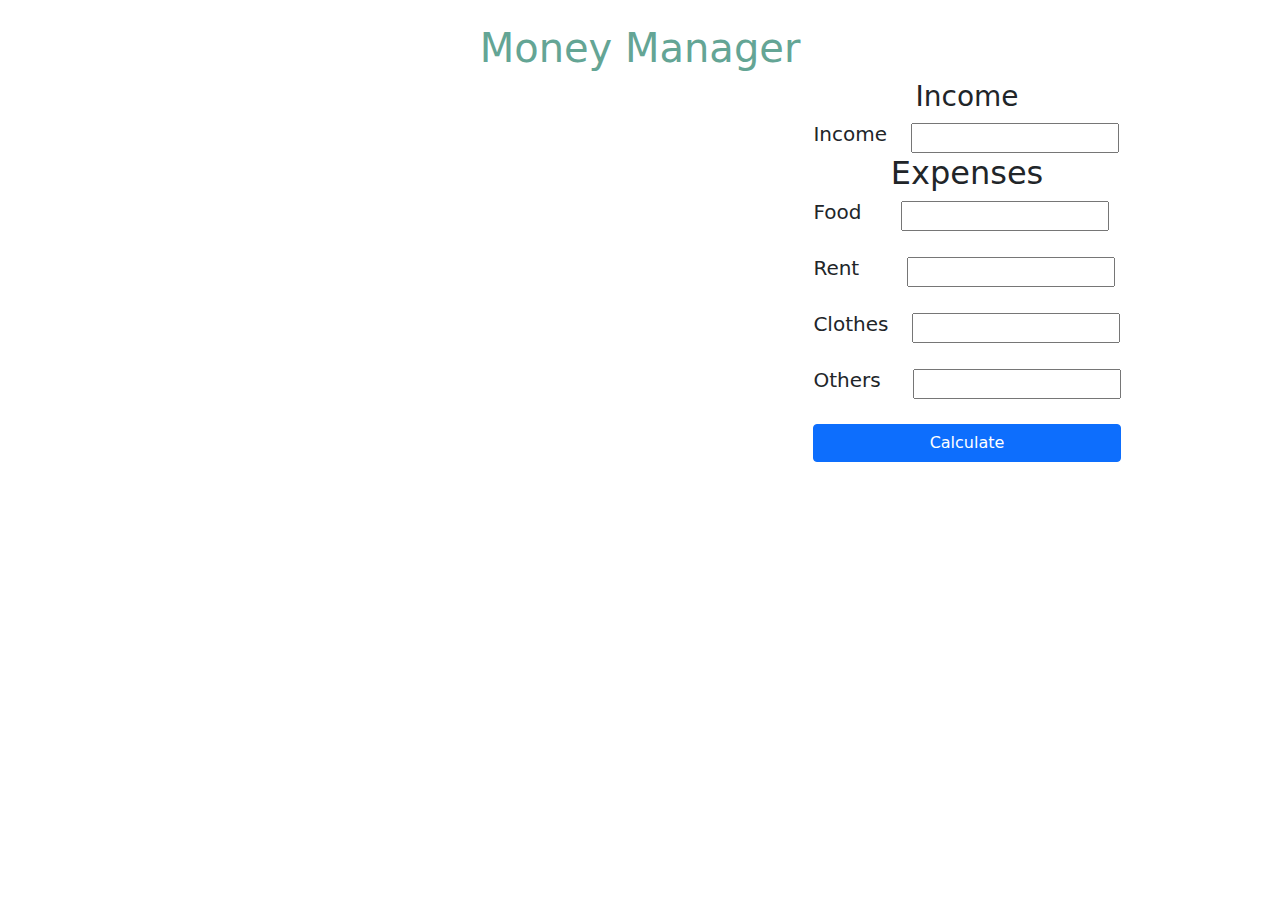
==== index.html @ b2b9e37c "1st commit" ====
<!DOCTYPE html>
<html lang="en">
<head>
    <meta charset="UTF-8">
    <meta http-equiv="X-UA-Compatible" content="IE=edge">
    <meta name="viewport" content="width=device-width, initial-scale=1.0">
    <title>Money manager</title>
    <!-- css stylesheet  -->
    <link rel="stylesheet" href="style.css">
    <!-- bootstrap css stylesheet  -->
    <link rel="stylesheet" href="bootstrap/bootstrap.min.css">

    <!-- google fonts -->
    <link rel="preconnect" href="https://fonts.googleapis.com">
    <link rel="preconnect" href="https://fonts.gstatic.com" crossorigin>
    <link href="https://fonts.googleapis.com/css2?family=Moon+Dance&family=Poppins:ital,wght@0,100;0,300;1,500&display=swap" rel="stylesheet">
</head>
<body>
    <header>
        <h1 class="text-center mt-4" id="header-name">Money Manager</h1>
    </header>

    <main class="container row-cols-auto">
        <section class="d-flex">
            <div class="me-5 d-grid col-6 row-cols-auto">
                <div class="">
                    <img class="rounded img-fluid d-grid" height="350" src="https://images.unsplash.com/photo-1547341074-c5e9b0f9c335?ixlib=rb-1.2.1&ixid=MnwxMjA3fDB8MHxwaG90by1wYWdlfHx8fGVufDB8fHx8&auto=format&fit=crop&w=873&q=80" alt="">    
                </div>
            </div>

            <div class="d-grid col-6 align-items-center justify-content-center">
                <!-- Income section is here  -->
                <h3 class="text-center">Income</h3>
                <div class="d-flex align-items-center">
                <h5 class="Income me-4">Income</h5>
                <input type="number" name="" id="income-input">
                </div>
                
                <!-- Expenses section starts here  -->
                <h2 class="text-center">Expenses</h2>
                <div class="d-flex align-items-center">
                    <h5 class="me-4">Food</h5>
                    <input type="number" name="" id="food-input" class="ms-3">
                </div>
                
                <div class="d-flex mt-4 align-items-center">
                    <h5 class="me-4">Rent</h5>
                    <input type="number" name="" id="rent-input" class="ms-4">
                </div>
                
                <div class="d-flex mt-4 align-items-center">
                    <h5 class="me-4">Clothes</h5>
                    <input type="number" name="" id="clothes-input">
                </div>

                <div class="d-flex mt-4 align-items-center mb-4">
                    <h5 class="me-4">Others</h5>
                    <input type="number" name="" id="others-input" class="ms-2">
                </div>
                
                <button class="btn btn-primary" type="submit" value="Submit" id="calculate-button" class="">Calculate</button>
            </div>
        </section>
    </main>


    <!-- javascript stylesheet  -->
    <script src="bootstrap/bootstrap.bundle.min.js"></script>
    <script src="app.js"></script>
</body>
</html>
---- style.css ----
body{
    font-family: 'Moon Dance', cursive;
    font-family: 'Poppins', sans-serif;
}

#header-name{
    color: rgb(100, 165, 149);
}
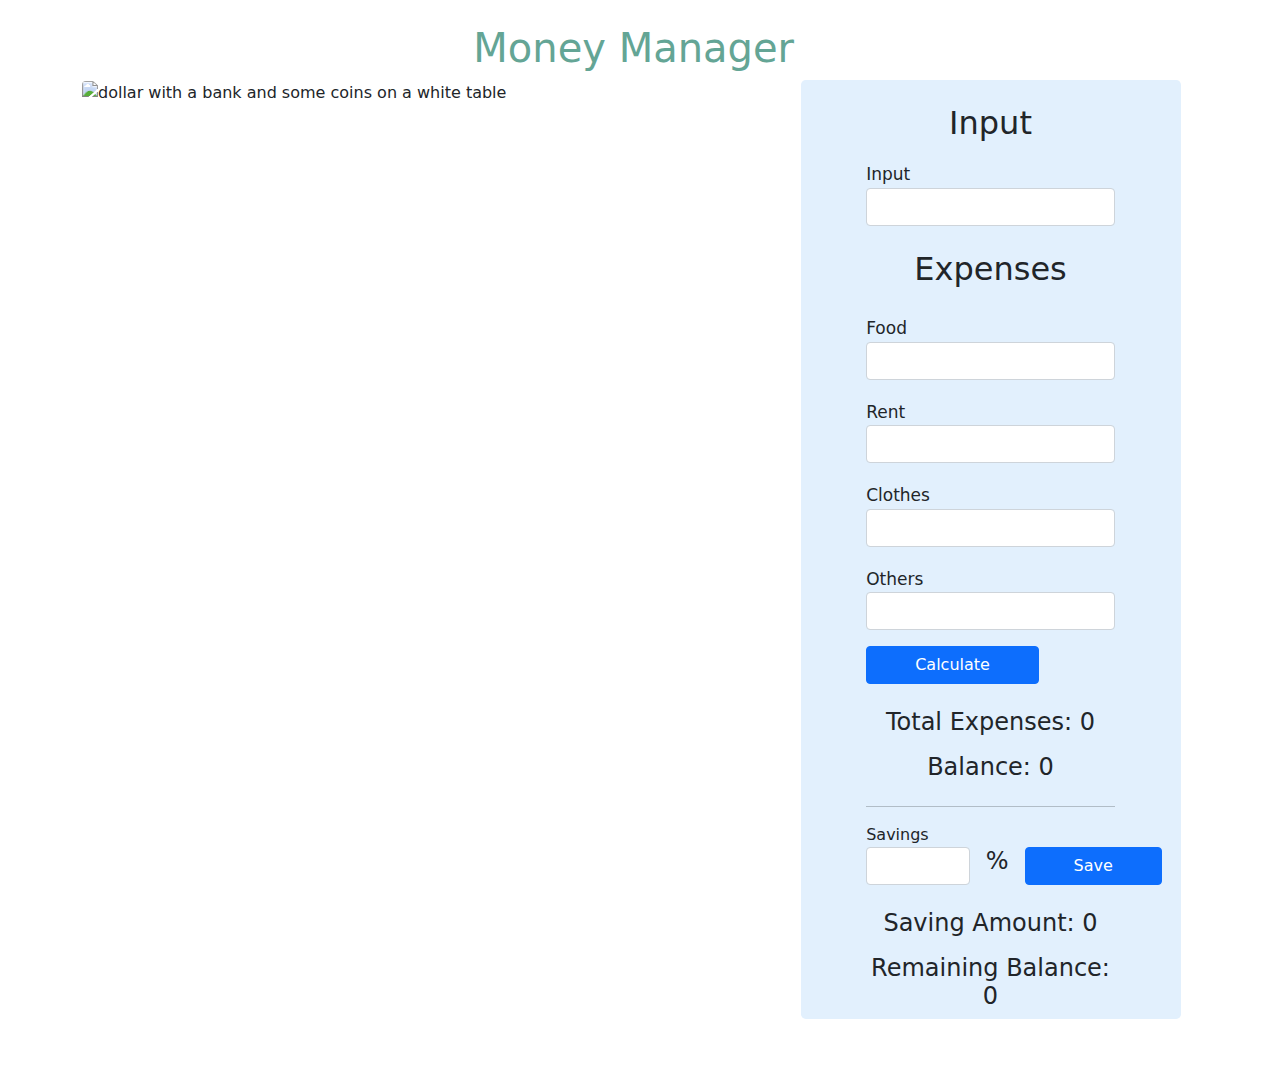
==== commit 1ed8bb50: "structure 99%" ====
--- a/index.html
+++ b/index.html
@@ -17,51 +17,86 @@
 </head>
 <body>
     <header>
-        <h1 class="text-center mt-4" id="header-name">Money Manager</h1>
+        <h1 class="text-center mt-4" id="header-name">Money Manager <span><img width="5%" src="https://encrypted-tbn3.gstatic.com/images?q=tbn:ANd9GcSaP1gKflvZR_HqIb374CqgVAtmDNNlpm5iVauOgVuAc_-OYuxY" alt=""></span></h1>
     </header>
 
-    <main class="container row-cols-auto">
-        <section class="d-flex">
-            <div class="me-5 d-grid col-6 row-cols-auto">
-                <div class="">
-                    <img class="rounded img-fluid d-grid" height="350" src="https://images.unsplash.com/photo-1547341074-c5e9b0f9c335?ixlib=rb-1.2.1&ixid=MnwxMjA3fDB8MHxwaG90by1wYWdlfHx8fGVufDB8fHx8&auto=format&fit=crop&w=873&q=80" alt="">    
-                </div>
+
+
+    <section class="container d-grid col-12" id="section-1">
+
+            <!-- picture section is here  -->
+    <div class="row">
+        <div class="me-5 row container-fluid col-sm-12 col-lg-7 col-md-7 mb-4">
+            <div class="money-image">
+                <img class="rounded img-fluid img-responsive" height="890px" width="851px" src="https://images.unsplash.com/photo-1547341074-c5e9b0f9c335?ixlib=rb-1.2.1&ixid=MnwxMjA3fDB8MHxwaG90by1wYWdlfHx8fGVufDB8fHx8&auto=format&fit=crop&w=873&q=80" alt="dollar with a bank and some coins on a white table">    
             </div>
+        </div>
 
-            <div class="d-grid col-6 align-items-center justify-content-center">
-                <!-- Income section is here  -->
-                <h3 class="text-center">Income</h3>
-                <div class="d-flex align-items-center">
-                <h5 class="Income me-4">Income</h5>
-                <input type="number" name="" id="income-input">
-                </div>
-                
-                <!-- Expenses section starts here  -->
-                <h2 class="text-center">Expenses</h2>
-                <div class="d-flex align-items-center">
-                    <h5 class="me-4">Food</h5>
-                    <input type="number" name="" id="food-input" class="ms-3">
-                </div>
-                
-                <div class="d-flex mt-4 align-items-center">
-                    <h5 class="me-4">Rent</h5>
-                    <input type="number" name="" id="rent-input" class="ms-4">
-                </div>
-                
-                <div class="d-flex mt-4 align-items-center">
-                    <h5 class="me-4">Clothes</h5>
-                    <input type="number" name="" id="clothes-input">
+    
+        <div class="rounded-3 mb-5 col-sm-9 col-md-3 col-lg-4 mx-auto" id="form-full">
+
+                <div class="col-md-10 col-sm-10 container">
+                    <h2 class="text-center mt-4 mb-0">Input</h2>
+
+                    <label for="" class="label col-md-3 control-label">Input</label>
+                    <div class="col-md-12">
+                        <input type="number" name="" id="" class="form-control">
+                    </div>
+
+                    <h2 class="text-center mt-4">Expenses</h2>
+                    <label for="" class="label col-md-3 control-label">Food</label>
+                    <div class="col-md-12">
+                        <input type="number" name="" id="" class="form-control">
+                    </div>
+
+                    <label for="" class="label col-md-3 control-label">Rent</label>
+                    <div class="col-md-12">
+                        <input type="number" name="" id="" class="form-control">
+                    </div>
+
+                    <label for="" class="label col-md-3 control-label">Clothes</label>
+                    <div class="col-md-12">
+                        <input type="number" name="" id="" class="form-control">
+                    </div>
+
+                    <label for="" class="label col-md-3 control-label">Others</label>
+                    <div class="col-md-12">
+                        <input type="number" name="" id="" class="form-control">
+                    </div>
+               
+               <div class="col-md-12 align-items-center justify-items-center">
+                <button class="btn btn-primary mt-3 px-5">Calculate</button>
+
+                <div class="mt-4 mb-4">
+                <h4 class="text-center">Total Expenses: <span class="total-expenses-text">0</span></h4>
+                <h4 class="text-center mt-3">Balance: <span class="balance-text">0</span></h4>
+                </div><hr>
+
+                <div class="d-flex mx-auto">
+                    <div class="col-xs-2 col-md-5 col-sm-5 col-lg-5 mx-auto">
+                        <label for="ex2">Savings</label>
+                        <input class="form-control" id="ex2" type="number">
+                      </div>
+                    <div class="mt-4 ms-3 me-3 mx-auto">
+                        <h4>%</h4>
+                    </div>
+                    <div class="col-md-6 col-lg-7 col-sm-5 mx-auto" id="save-button">
+                        <button class="btn btn-primary mt-4 px-5" >Save</button>
+                    </div>
                 </div>
 
-                <div class="d-flex mt-4 align-items-center mb-4">
-                    <h5 class="me-4">Others</h5>
-                    <input type="number" name="" id="others-input" class="ms-2">
+                <div class="text-center mt-4">
+                    <h4>Saving Amount: <span class="saving-text">0</span></h4>
+                    <h4 class="mt-3">Remaining Balance: <span class="remaining balance-text">0</span></h4>
                 </div>
-                
-                <button class="btn btn-primary" type="submit" value="Submit" id="calculate-button" class="">Calculate</button>
-            </div>
+               </div>
+             </div>
+                <!-- <div class="col-md-6"></div> -->
+        </div>
+    </div>
+        
         </section>
-    </main>
+
 
 
     <!-- javascript stylesheet  -->
--- a/style.css
+++ b/style.css
@@ -5,4 +5,52 @@
 
 #header-name{
     color: rgb(100, 165, 149);
-}+}
+
+#form-full{
+    background-color: rgb(226, 240, 253);
+}
+.label{
+    font-size: 17px;
+    margin-top: 20px;
+    font-weight: normal;
+}
+
+/* .form-control{} */
+
+#save-button{
+    float: right;
+}
+
+/*---------------------
+ Media Quaries Mobile
+-----------------------*/
+/* @media only screen and (max-width:688px) {
+    .money-image{
+        width: 100%;
+        height: 100%;
+        display: block;
+    }
+    #form-full{
+        width: 100%;
+        height: 100%;
+    }
+} */
+
+/*-----------------------
+  Media Quaries Tablet
+-------------------------*/
+/*@media only screen and (min-width:691px) and (max-width:1111px) {
+      #section-1{
+           display: ; 
+       }
+      .money-image{
+        width: 100%;
+        height: 100%;
+        display: block;
+    }
+    #form-full{
+        width: 100%;
+        height: 100%;
+    }
+} */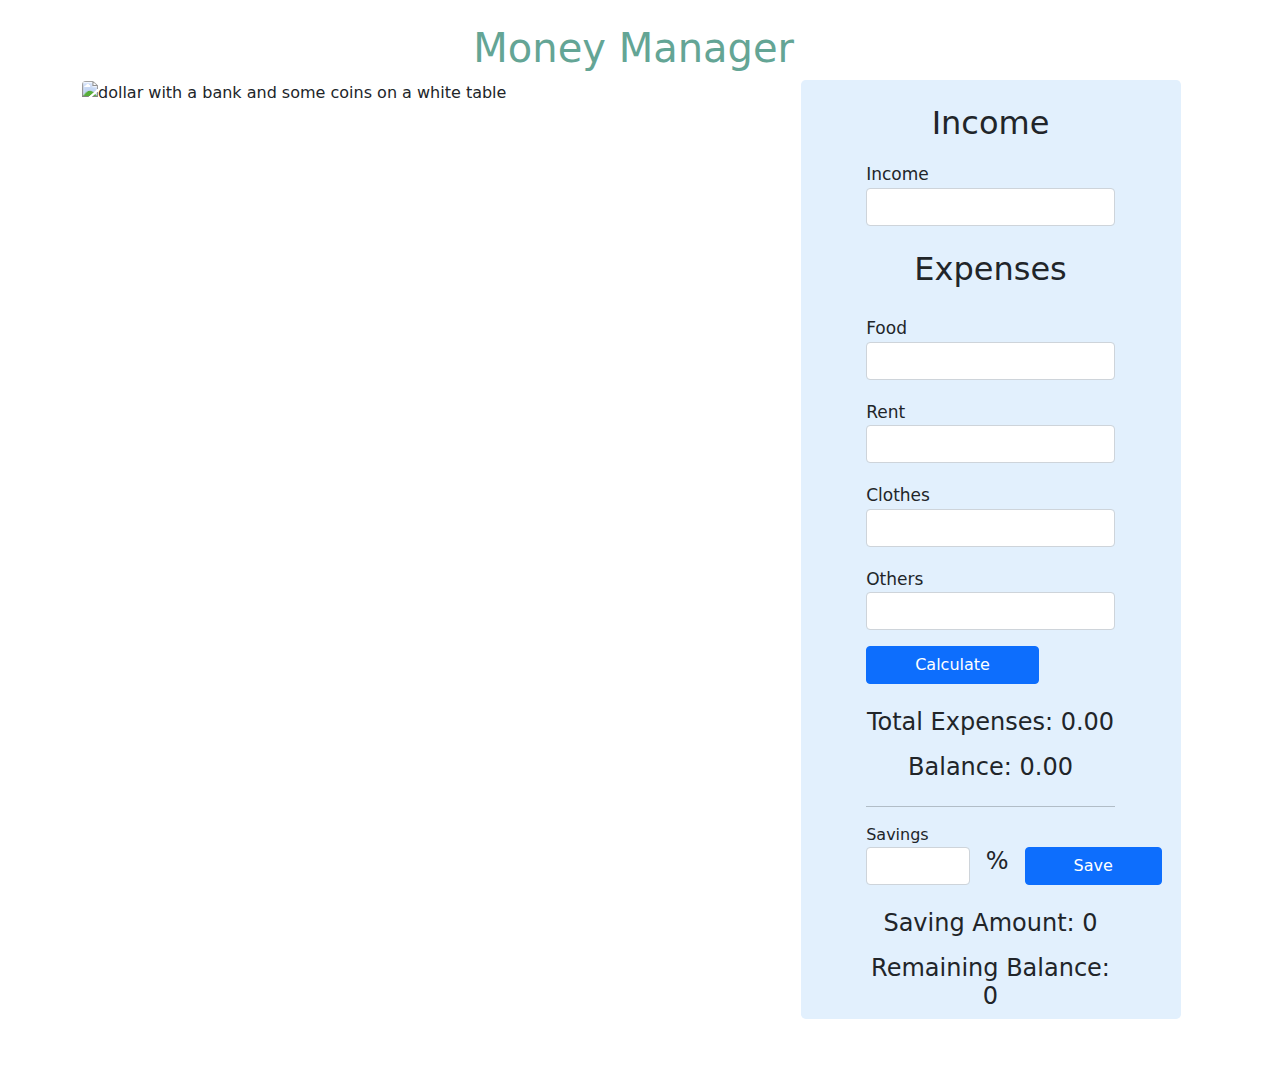
==== commit 59164e02: "error handled" ====
--- a/index.html
+++ b/index.html
@@ -5,6 +5,8 @@
     <meta http-equiv="X-UA-Compatible" content="IE=edge">
     <meta name="viewport" content="width=device-width, initial-scale=1.0">
     <title>Money manager</title>
+    <!-- logo  -->
+    <link rel="shortcut icon" href="https://encrypted-tbn3.gstatic.com/images?q=tbn:ANd9GcSaP1gKflvZR_HqIb374CqgVAtmDNNlpm5iVauOgVuAc_-OYuxY" type="image/x-icon">
     <!-- css stylesheet  -->
     <link rel="stylesheet" href="style.css">
     <!-- bootstrap css stylesheet  -->
@@ -36,40 +38,40 @@
         <div class="rounded-3 mb-5 col-sm-9 col-md-3 col-lg-4 mx-auto" id="form-full">
 
                 <div class="col-md-10 col-sm-10 container">
-                    <h2 class="text-center mt-4 mb-0">Input</h2>
+                    <h2 class="text-center mt-4 mb-0">Income</h2>
 
-                    <label for="" class="label col-md-3 control-label">Input</label>
+                    <label for="" class="label col-md-3 control-label">Income</label>
                     <div class="col-md-12">
-                        <input type="number" name="" id="" class="form-control">
+                        <input type="number" name="" id="income-input" class="form-control">
                     </div>
 
                     <h2 class="text-center mt-4">Expenses</h2>
                     <label for="" class="label col-md-3 control-label">Food</label>
                     <div class="col-md-12">
-                        <input type="number" name="" id="" class="form-control">
+                        <input type="number" name="" id="food-input" class="form-control">
                     </div>
 
                     <label for="" class="label col-md-3 control-label">Rent</label>
                     <div class="col-md-12">
-                        <input type="number" name="" id="" class="form-control">
+                        <input type="number" name="" id="rent-input" class="form-control">
                     </div>
 
                     <label for="" class="label col-md-3 control-label">Clothes</label>
                     <div class="col-md-12">
-                        <input type="number" name="" id="" class="form-control">
+                        <input type="number" name="" id="clothes-input" class="form-control">
                     </div>
 
                     <label for="" class="label col-md-3 control-label">Others</label>
                     <div class="col-md-12">
-                        <input type="number" name="" id="" class="form-control">
+                        <input type="number" name="" id="others-input" class="form-control">
                     </div>
                
                <div class="col-md-12 align-items-center justify-items-center">
-                <button class="btn btn-primary mt-3 px-5">Calculate</button>
+                <button class="btn btn-primary mt-3 px-5" id="calculate-button">Calculate</button>
 
                 <div class="mt-4 mb-4">
-                <h4 class="text-center">Total Expenses: <span class="total-expenses-text">0</span></h4>
-                <h4 class="text-center mt-3">Balance: <span class="balance-text">0</span></h4>
+                <h4 class="text-center">Total Expenses: <span id="total-expenses-text">0.00</span></h4>
+                <h4 class="text-center mt-3">Balance: <span id="balance-text">0.00</span></h4>
                 </div><hr>
 
                 <div class="d-flex mx-auto">
@@ -80,14 +82,14 @@
                     <div class="mt-4 ms-3 me-3 mx-auto">
                         <h4>%</h4>
                     </div>
-                    <div class="col-md-6 col-lg-7 col-sm-5 mx-auto" id="save-button">
-                        <button class="btn btn-primary mt-4 px-5" >Save</button>
+                    <div class="col-md-6 col-lg-7 col-sm-5 mx-auto">
+                        <button class="btn btn-primary mt-4 px-5" id="save-button">Save</button>
                     </div>
                 </div>
 
                 <div class="text-center mt-4">
-                    <h4>Saving Amount: <span class="saving-text">0</span></h4>
-                    <h4 class="mt-3">Remaining Balance: <span class="remaining balance-text">0</span></h4>
+                    <h4>Saving Amount: <span id="saving-text">0</span></h4>
+                    <h4 class="mt-3">Remaining Balance: <span id="remaining balance-text">0</span></h4>
                 </div>
                </div>
              </div>
@@ -100,7 +102,8 @@
 
 
     <!-- javascript stylesheet  -->
-    <script src="bootstrap/bootstrap.bundle.min.js"></script>
-    <script src="app.js"></script>
+    <!-- <script src="app.js"></script> -->
+    <script src="script.js"></script>
+    <!-- <script src="bootstrap/bootstrap.bundle.min.js"></script> -->
 </body>
 </html>--- a/style.css
+++ b/style.css
@@ -18,9 +18,9 @@
 
 /* .form-control{} */
 
-#save-button{
+/* #save-button{
     float: right;
-}
+} */
 
 /*---------------------
  Media Quaries Mobile
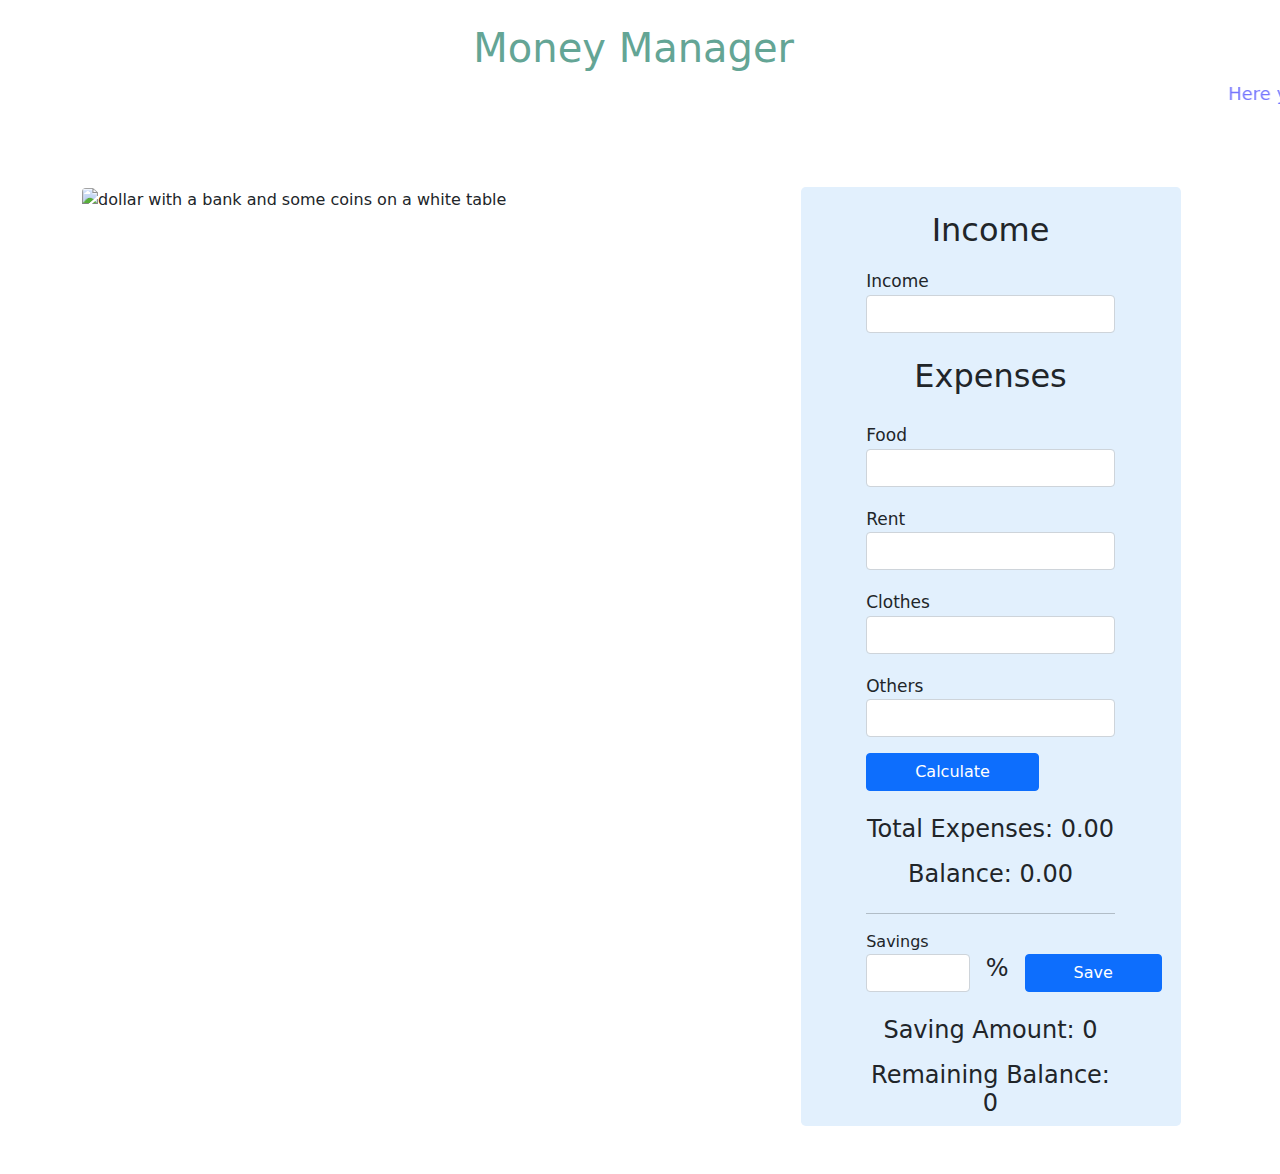
==== commit 22515f8f: "marquee added" ====
--- a/index.html
+++ b/index.html
@@ -20,6 +20,8 @@
 <body>
     <header>
         <h1 class="text-center mt-4" id="header-name">Money Manager <span><img width="5%" src="https://encrypted-tbn3.gstatic.com/images?q=tbn:ANd9GcSaP1gKflvZR_HqIb374CqgVAtmDNNlpm5iVauOgVuAc_-OYuxY" alt=""></span></h1>
+        <marquee width="100%" direction="left" height="100px" id="marquee">Here you can calculate your monthly expense, and after month bank balance.
+        </marquee>
     </header>
 
 
@@ -77,7 +79,7 @@
                 <div class="d-flex mx-auto">
                     <div class="col-xs-2 col-md-5 col-sm-5 col-lg-5 mx-auto">
                         <label for="ex2">Savings</label>
-                        <input class="form-control" id="ex2" type="number">
+                        <input class="form-control" id="ex2 saving-input" type="number">
                       </div>
                     <div class="mt-4 ms-3 me-3 mx-auto">
                         <h4>%</h4>
@@ -89,7 +91,7 @@
 
                 <div class="text-center mt-4">
                     <h4>Saving Amount: <span id="saving-text">0</span></h4>
-                    <h4 class="mt-3">Remaining Balance: <span id="remaining balance-text">0</span></h4>
+                    <h4 class="mt-3">Remaining Balance: <span id="remaining-balance-text">0</span></h4>
                 </div>
                </div>
              </div>
--- a/style.css
+++ b/style.css
@@ -14,6 +14,10 @@
     font-size: 17px;
     margin-top: 20px;
     font-weight: normal;
+}
+#marquee{
+    color: rgb(117, 117, 253);
+    font-size: large;
 }
 
 /* .form-control{} */
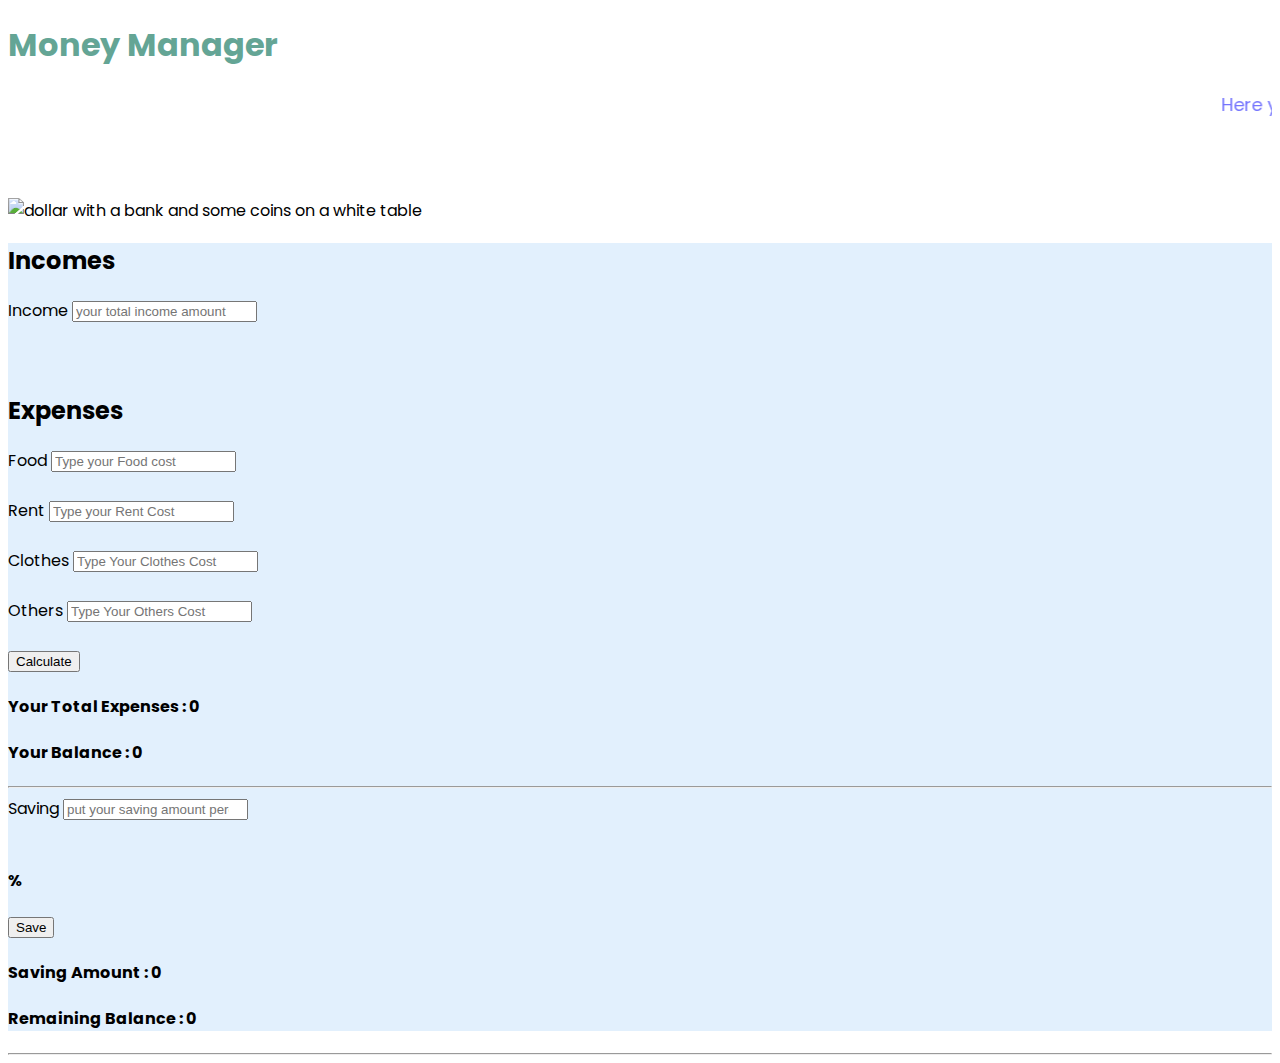
==== commit 6e7237a8: "savings amount complete" ====
--- a/index.html
+++ b/index.html
@@ -1,3 +1,4 @@
+
 <!DOCTYPE html>
 <html lang="en">
 <head>
@@ -7,105 +8,159 @@
     <title>Money manager</title>
     <!-- logo  -->
     <link rel="shortcut icon" href="https://encrypted-tbn3.gstatic.com/images?q=tbn:ANd9GcSaP1gKflvZR_HqIb374CqgVAtmDNNlpm5iVauOgVuAc_-OYuxY" type="image/x-icon">
-    <!-- css stylesheet  -->
+
+    <!-- style css link -->
     <link rel="stylesheet" href="style.css">
-    <!-- bootstrap css stylesheet  -->
-    <link rel="stylesheet" href="bootstrap/bootstrap.min.css">
+
+    <!-- bootstrap link  -->
+    <link href="https://cdn.jsdelivr.net/npm/bootstrap@5.0.2/dist/css/bootstrap.min.css" rel="stylesheet" integrity="sha384-EVSTQN3/azprG1Anm3QDgpJLIm9Nao0Yz1ztcQTwFspd3yD65VohhpuuCOmLASjC" crossorigin="anonymous">
 
     <!-- google fonts -->
     <link rel="preconnect" href="https://fonts.googleapis.com">
     <link rel="preconnect" href="https://fonts.gstatic.com" crossorigin>
-    <link href="https://fonts.googleapis.com/css2?family=Moon+Dance&family=Poppins:ital,wght@0,100;0,300;1,500&display=swap" rel="stylesheet">
+    <link href="https://fonts.googleapis.com/css2?family=Moon+Dance&family=Poppins:ital,wght@0,100;0300;1,500&display=swap" rel="stylesheet">
+
 </head>
 <body>
-    <header>
-        <h1 class="text-center mt-4" id="header-name">Money Manager <span><img width="5%" src="https://encrypted-tbn3.gstatic.com/images?q=tbn:ANd9GcSaP1gKflvZR_HqIb374CqgVAtmDNNlpm5iVauOgVuAc_-OYuxY" alt=""></span></h1>
-        <marquee width="100%" direction="left" height="100px" id="marquee">Here you can calculate your monthly expense, and after month bank balance.
-        </marquee>
-    </header>
+    
+<!--  header part started here  -->
+
+<header>
+    <h1 class="text-center mt-4" id="header-name">Money Manager <span><img width="5%" src="https://encrypted-tbn3.gstatic.com/images?q=tbn:ANd9GcSaP1gKflvZR_HqIb374CqgVAtmDNNlpm5iVauOgVuAc_-OYuxY" alt=""></span></h1>
+    <marquee width="100%" direction="left" height="100px" id="marquee">Here you can calculate your monthly expense, and after month bank balance.
+    </marquee>
+</header>
 
 
+<!--  main part start here -->
 
-    <section class="container d-grid col-12" id="section-1">
+<main class="container mt-4" >
 
-            <!-- picture section is here  -->
-    <div class="row">
-        <div class="me-5 row container-fluid col-sm-12 col-lg-7 col-md-7 mb-4">
-            <div class="money-image">
-                <img class="rounded img-fluid img-responsive" height="890px" width="851px" src="https://images.unsplash.com/photo-1547341074-c5e9b0f9c335?ixlib=rb-1.2.1&ixid=MnwxMjA3fDB8MHxwaG90by1wYWdlfHx8fGVufDB8fHx8&auto=format&fit=crop&w=873&q=80" alt="dollar with a bank and some coins on a white table">    
-            </div>
+    <!-- photo section starts here  -->
+    <div class="row d-flex">
+        <div class="col-lg-6">
+            <img class="img-fluid" src="https://images.unsplash.com/photo-1547341074-c5e9b0f9c335?ixlib=rb-1.2.1&ixid=MnwxMjA3fDB8MHxwaG90by1wYWdlfHx8fGVufDB8fHx8&auto=format&fit=crop&w=873&q=80" alt="dollar with a bank and some coins on a white table" alt="">
         </div>
 
-    
-        <div class="rounded-3 mb-5 col-sm-9 col-md-3 col-lg-4 mx-auto" id="form-full">
+        <!-- form section is here  -->
+        <div class="col-lg-6 d-flex justify-content-center rounded-3" id="form-full">
+            <div id="form-full">
+                <h2 class="fw-bold mt-5" >Incomes</h1>
+                <div class="input-group flex-nowrap">
 
-                <div class="col-md-10 col-sm-10 container">
-                    <h2 class="text-center mt-4 mb-0">Income</h2>
+                    <span class="input-group-text" id="addon-wrapping">Income </span>
 
-                    <label for="" class="label col-md-3 control-label">Income</label>
-                    <div class="col-md-12">
-                        <input type="number" name="" id="income-input" class="form-control">
-                    </div>
+                    <input type="number" class="form-control" placeholder="your total income amount" id="income-input" aria-label="Username" aria-describedby="addon-wrapping">
+                  </div>
+                 <!-- income amount end here  -->
 
-                    <h2 class="text-center mt-4">Expenses</h2>
-                    <label for="" class="label col-md-3 control-label">Food</label>
-                    <div class="col-md-12">
-                        <input type="number" name="" id="food-input" class="form-control">
-                    </div>
+                 <br> <br> 
+                 <h2 class="fw-bold">Expenses</h2> 
 
-                    <label for="" class="label col-md-3 control-label">Rent</label>
-                    <div class="col-md-12">
-                        <input type="number" name="" id="rent-input" class="form-control">
-                    </div>
+                 <!-- expense amount  strated from here -->
+                 <div class="input-group flex-nowrap">
+                    <span class="input-group-text" id="addon-wrapping">Food </span>
 
-                    <label for="" class="label col-md-3 control-label">Clothes</label>
-                    <div class="col-md-12">
-                        <input type="number" name="" id="clothes-input" class="form-control">
-                    </div>
+                    <input type="number" class="form-control" placeholder="Type your Food cost" id="food-cost" aria-label="Username" aria-describedby="addon-wrapping">
+                  </div> <br>
+                 <!-- food input end here  -->
 
-                    <label for="" class="label col-md-3 control-label">Others</label>
-                    <div class="col-md-12">
-                        <input type="number" name="" id="others-input" class="form-control">
-                    </div>
-               
-               <div class="col-md-12 align-items-center justify-items-center">
-                <button class="btn btn-primary mt-3 px-5" id="calculate-button">Calculate</button>
+                 <div class="input-group flex-nowrap">
+                    <span class="input-group-text" id="addon-wrapping">Rent </span>
 
-                <div class="mt-4 mb-4">
-                <h4 class="text-center">Total Expenses: <span id="total-expenses-text">0.00</span></h4>
-                <h4 class="text-center mt-3">Balance: <span id="balance-text">0.00</span></h4>
-                </div><hr>
+                    <input type="number" class="form-control" placeholder="Type your Rent Cost" id="rent-cost" aria-label="Username" aria-describedby="addon-wrapping">
+                  </div> <br>
+                  <!-- rent input end here -->
 
-                <div class="d-flex mx-auto">
+                  <div class="input-group flex-nowrap">
+                    <span class="input-group-text" id="addon-wrapping">Clothes </span>
+
+                    <input type="number" class="form-control" placeholder="Type Your Clothes Cost" id="clothes-cost" aria-label="Username" aria-describedby="addon-wrapping">
+                  </div> <br>
+                <!-- cloths input end here  -->
+
+                <div class="input-group flex-nowrap">
+                    <span class="input-group-text" id="addon-wrapping">Others </span>
+
+                    <input type="number" class="form-control" placeholder="Type Your Others Cost" id="others-cost" aria-label="Username" aria-describedby="addon-wrapping">
+                  </div> <br>
+                  <!-- others input end here  -->
+
+                    <button  type="button" id="calculate-button" class="btn btn-outline-success btn fw-bold "> Calculate </button> 
+                    <!-- calculate button end here -->
+
+                    <h4 class="fw-bold mt-4"> Your Total Expenses :  <span id="expense-amount"> 0 </span> </h4>
+                    <h4 class="fw-bold mb-5"> Your Balance : <span id="balance-amount"> 0</span> </h4>
+                    <!--  amount show part end here -->
+
+                    <hr>
+
+                    <!-- saving section starts here  -->
+                    <div class="col-lg-8">         
+                        <div class="d-flex mb-4">
+                            <div class="input-group flex-nowrap col-lg-2">
+                                <span class="input-group-text" id="addon-wrapping"> Saving </span>
+                                <input type="number" class="form-control" id="saving-input" placeholder="put your saving amount perchant" aria-label="Username" aria-describedby="addon-wrapping"> 
+                              </div> <br>
+
+                              <div class="mt-2 ms-3 me-3 mx-auto">
+                                <h4>%</h4>
+                            </div>
+
+                            <div class="col-md-6 col-lg-7 col-sm-5 mx-auto">
+                              <button  type="button" id="saving-button" class="btn btn-outline-success btn fw-bold px-5 py-3"> Save </button>
+                              </div>
+
+                        </div>
+                              <h4 class="fw-bold mt-2">Saving Amount :<span id="save-amount"> 0 </span></h4>
+                       
+                             <div class="">
+                                <h4 class="fw-bold mb-5">Remaining Balance :<span id="remaining-balance"> 0 </span></h4>
+                            </div>
+                </div>
+                <!-- <div class="d-flex mx-auto">
                     <div class="col-xs-2 col-md-5 col-sm-5 col-lg-5 mx-auto">
                         <label for="ex2">Savings</label>
                         <input class="form-control" id="ex2 saving-input" type="number">
                       </div>
+
                     <div class="mt-4 ms-3 me-3 mx-auto">
                         <h4>%</h4>
                     </div>
+                    
                     <div class="col-md-6 col-lg-7 col-sm-5 mx-auto">
-                        <button class="btn btn-primary mt-4 px-5" id="save-button">Save</button>
+                        <button class="btn btn-primary mt-4 px-5" id="saving-button">Save</button>
                     </div>
                 </div>
 
                 <div class="text-center mt-4">
-                    <h4>Saving Amount: <span id="saving-text">0</span></h4>
-                    <h4 class="mt-3">Remaining Balance: <span id="remaining-balance-text">0</span></h4>
+                    <h4>Saving Amount: <span id="save-amount">0</span></h4>
+                    <h4 class="mt-3">Remaining Balance: <span id="remaining-balance">0</span></h4>
                 </div>
-               </div>
-             </div>
-                <!-- <div class="col-md-6"></div> -->
+            </div> -->
+            <!--  amount calculation part end here -->
+              
         </div>
     </div>
-        
-        </section>
+
+</main>
+
+<hr class="mt-5"> 
 
 
 
-    <!-- javascript stylesheet  -->
-    <!-- <script src="app.js"></script> -->
+
+
+
+
+<!--  bootstrap / javascript cdn link below -->
+
+    <!-- bootstrap  -->
+
+    <!-- <script src="https://cdn.jsdelivr.net/npm/bootstrap@5.0.2/dist/js/bootstrap.bundle.min.js" integrity="sha384-MrcW6ZMFYlzcLA8Nl+NtUVF0sA7MsXsP1UyJoMp4YLEuNSfAP+JcXn/tWtIaxVXM" crossorigin="anonymous"></script> -->
+
+    <!-- javascript link -->
     <script src="script.js"></script>
-    <!-- <script src="bootstrap/bootstrap.bundle.min.js"></script> -->
+
 </body>
 </html>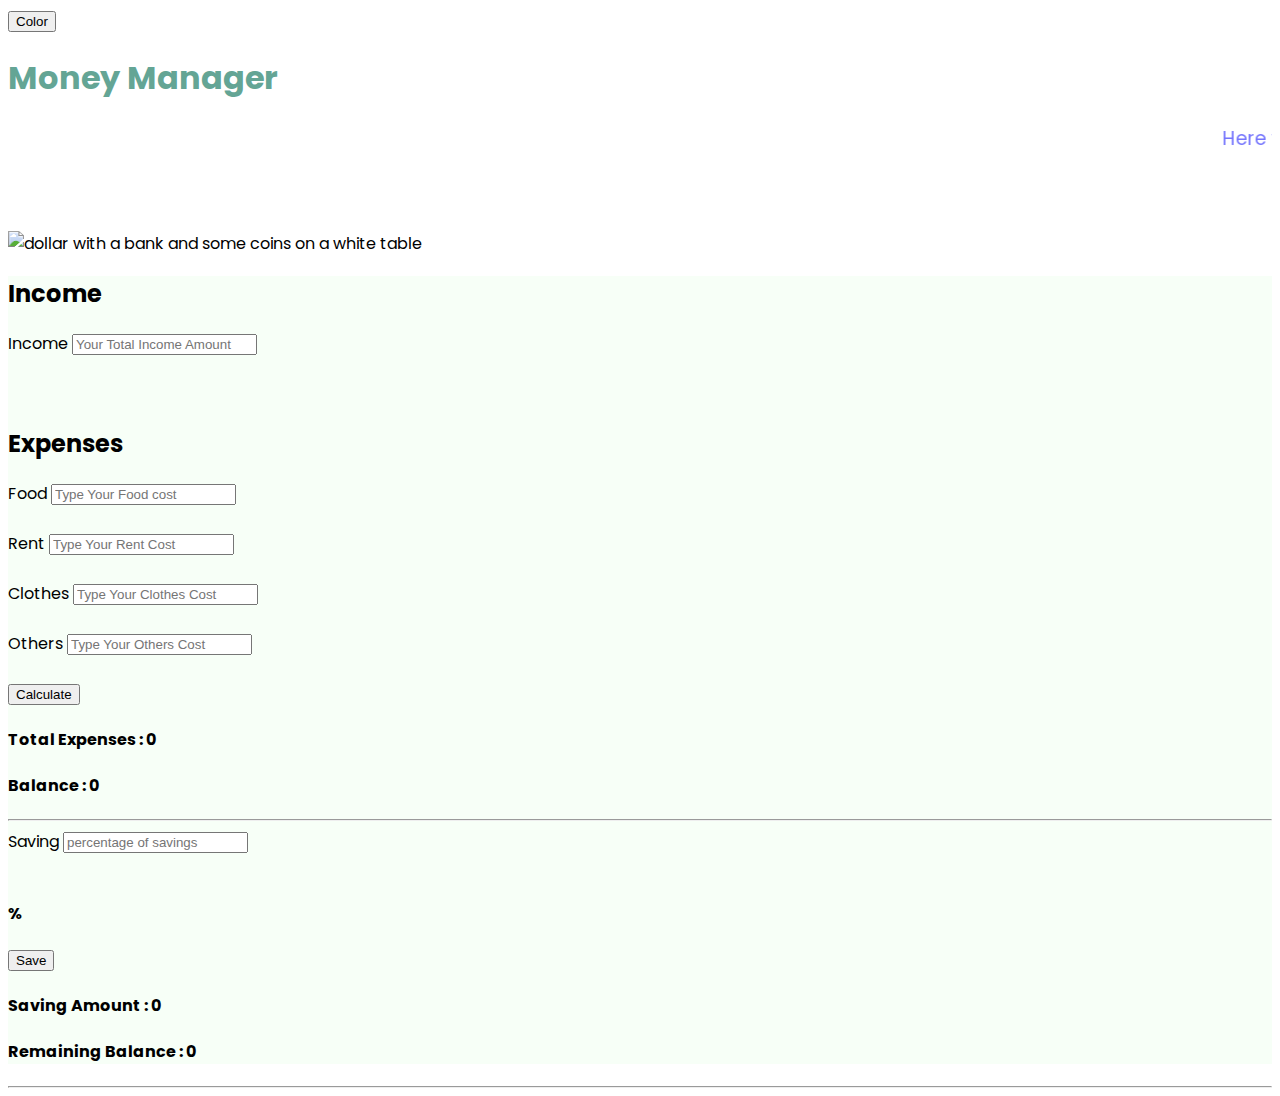
==== commit 34832416: "ready for submit" ====
--- a/index.html
+++ b/index.html
@@ -26,6 +26,8 @@
 <!--  header part started here  -->
 
 <header>
+    <button id="Color" class="bg-green-700 px-4 py-2 mt-2 text-white bg-secondary font-medium">Color</button>
+
     <h1 class="text-center mt-4" id="header-name">Money Manager <span><img width="5%" src="https://encrypted-tbn3.gstatic.com/images?q=tbn:ANd9GcSaP1gKflvZR_HqIb374CqgVAtmDNNlpm5iVauOgVuAc_-OYuxY" alt=""></span></h1>
     <marquee width="100%" direction="left" height="100px" id="marquee">Here you can calculate your monthly expense, and after month bank balance.
     </marquee>
@@ -45,30 +47,30 @@
         <!-- form section is here  -->
         <div class="col-lg-6 d-flex justify-content-center rounded-3" id="form-full">
             <div id="form-full">
-                <h2 class="fw-bold mt-5" >Incomes</h1>
+                <h2 class="fw-bold mt-5 text-success" >Income</h1>
                 <div class="input-group flex-nowrap">
 
                     <span class="input-group-text" id="addon-wrapping">Income </span>
 
-                    <input type="number" class="form-control" placeholder="your total income amount" id="income-input" aria-label="Username" aria-describedby="addon-wrapping">
+                    <input type="number" class="form-control" placeholder="Your Total Income Amount" id="income-input" aria-label="Username" aria-describedby="addon-wrapping">
                   </div>
                  <!-- income amount end here  -->
 
                  <br> <br> 
-                 <h2 class="fw-bold">Expenses</h2> 
+                 <h2 class="fw-bold text-danger">Expenses</h2> 
 
                  <!-- expense amount  strated from here -->
                  <div class="input-group flex-nowrap">
                     <span class="input-group-text" id="addon-wrapping">Food </span>
 
-                    <input type="number" class="form-control" placeholder="Type your Food cost" id="food-cost" aria-label="Username" aria-describedby="addon-wrapping">
+                    <input type="number" class="form-control" placeholder="Type Your Food cost" id="food-cost" aria-label="Username" aria-describedby="addon-wrapping">
                   </div> <br>
                  <!-- food input end here  -->
 
                  <div class="input-group flex-nowrap">
                     <span class="input-group-text" id="addon-wrapping">Rent </span>
 
-                    <input type="number" class="form-control" placeholder="Type your Rent Cost" id="rent-cost" aria-label="Username" aria-describedby="addon-wrapping">
+                    <input type="number" class="form-control" placeholder="Type Your Rent Cost" id="rent-cost" aria-label="Username" aria-describedby="addon-wrapping">
                   </div> <br>
                   <!-- rent input end here -->
 
@@ -86,11 +88,11 @@
                   </div> <br>
                   <!-- others input end here  -->
 
-                    <button  type="button" id="calculate-button" class="btn btn-outline-success btn fw-bold "> Calculate </button> 
+                    <button  type="button" id="calculate-button" class="btn btn-outline-success btn fw-bold px-5 py-2"> Calculate </button> 
                     <!-- calculate button end here -->
 
-                    <h4 class="fw-bold mt-4"> Your Total Expenses :  <span id="expense-amount"> 0 </span> </h4>
-                    <h4 class="fw-bold mb-5"> Your Balance : <span id="balance-amount"> 0</span> </h4>
+                    <h4 class="fw-bold mt-4 text-danger">Total Expenses :  <span id="expense-amount"> 0 </span> </h4>
+                    <h4 class="fw-bold mb-5"> Balance : <span id="balance-amount"> 0</span> </h4>
                     <!--  amount show part end here -->
 
                     <hr>
@@ -100,7 +102,7 @@
                         <div class="d-flex mb-4">
                             <div class="input-group flex-nowrap col-lg-2">
                                 <span class="input-group-text" id="addon-wrapping"> Saving </span>
-                                <input type="number" class="form-control" id="saving-input" placeholder="put your saving amount perchant" aria-label="Username" aria-describedby="addon-wrapping"> 
+                                <input type="number" class="form-control" id="saving-input" placeholder="percentage of savings" aria-label="Username" aria-describedby="addon-wrapping"> 
                               </div> <br>
 
                               <div class="mt-2 ms-3 me-3 mx-auto">
@@ -115,30 +117,10 @@
                               <h4 class="fw-bold mt-2">Saving Amount :<span id="save-amount"> 0 </span></h4>
                        
                              <div class="">
-                                <h4 class="fw-bold mb-5">Remaining Balance :<span id="remaining-balance"> 0 </span></h4>
+                                <h4 class="fw-bold mb-5 text-primary">Remaining Balance :<span id="remaining-balance"> 0 </span></h4>
                             </div>
                 </div>
-                <!-- <div class="d-flex mx-auto">
-                    <div class="col-xs-2 col-md-5 col-sm-5 col-lg-5 mx-auto">
-                        <label for="ex2">Savings</label>
-                        <input class="form-control" id="ex2 saving-input" type="number">
-                      </div>
 
-                    <div class="mt-4 ms-3 me-3 mx-auto">
-                        <h4>%</h4>
-                    </div>
-                    
-                    <div class="col-md-6 col-lg-7 col-sm-5 mx-auto">
-                        <button class="btn btn-primary mt-4 px-5" id="saving-button">Save</button>
-                    </div>
-                </div>
-
-                <div class="text-center mt-4">
-                    <h4>Saving Amount: <span id="save-amount">0</span></h4>
-                    <h4 class="mt-3">Remaining Balance: <span id="remaining-balance">0</span></h4>
-                </div>
-            </div> -->
-            <!--  amount calculation part end here -->
               
         </div>
     </div>
@@ -154,12 +136,10 @@
 
 
 <!--  bootstrap / javascript cdn link below -->
-
-    <!-- bootstrap  -->
-
     <!-- <script src="https://cdn.jsdelivr.net/npm/bootstrap@5.0.2/dist/js/bootstrap.bundle.min.js" integrity="sha384-MrcW6ZMFYlzcLA8Nl+NtUVF0sA7MsXsP1UyJoMp4YLEuNSfAP+JcXn/tWtIaxVXM" crossorigin="anonymous"></script> -->
 
-    <!-- javascript link -->
+
+    <!-- javascript connection to this html file -->
     <script src="script.js"></script>
 
 </body>
--- a/style.css
+++ b/style.css
@@ -8,7 +8,7 @@
 }
 
 #form-full{
-    background-color: rgb(226, 240, 253);
+    background-color: rgb(247, 255, 247);
 }
 .label{
     font-size: 17px;
@@ -17,7 +17,7 @@
 }
 #marquee{
     color: rgb(117, 117, 253);
-    font-size: large;
+    font-size: larger;
 }
 
 /* .form-control{} */
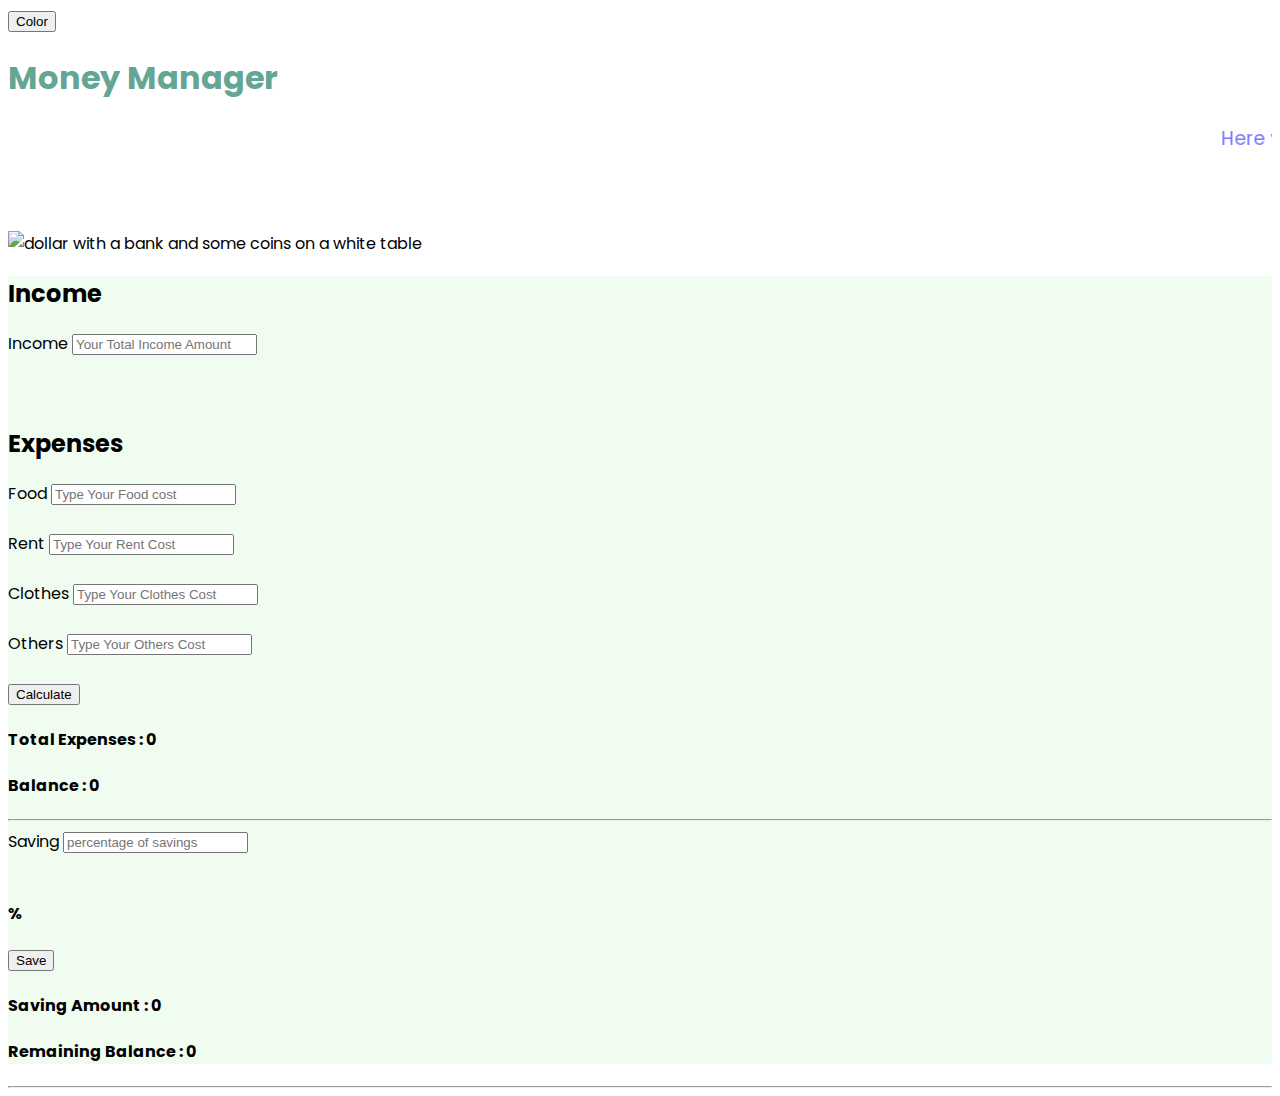
==== commit abf4e68a: "margin and color changed" ====
--- a/index.html
+++ b/index.html
@@ -25,7 +25,7 @@
     
 <!--  header part started here  -->
 
-<header>
+<header class="">
     <button id="Color" class="bg-green-700 px-4 py-2 mt-2 text-white bg-secondary font-medium">Color</button>
 
     <h1 class="text-center mt-4" id="header-name">Money Manager <span><img width="5%" src="https://encrypted-tbn3.gstatic.com/images?q=tbn:ANd9GcSaP1gKflvZR_HqIb374CqgVAtmDNNlpm5iVauOgVuAc_-OYuxY" alt=""></span></h1>
@@ -45,7 +45,7 @@
         </div>
 
         <!-- form section is here  -->
-        <div class="col-lg-6 d-flex justify-content-center rounded-3" id="form-full">
+        <div class="col-lg-6 d-flex justify-content-center rounded-3 mt-4" id="form-full">
             <div id="form-full">
                 <h2 class="fw-bold mt-5 text-success" >Income</h1>
                 <div class="input-group flex-nowrap">
--- a/style.css
+++ b/style.css
@@ -8,7 +8,7 @@
 }
 
 #form-full{
-    background-color: rgb(247, 255, 247);
+    background-color: rgb(241, 252, 241);
 }
 .label{
     font-size: 17px;
